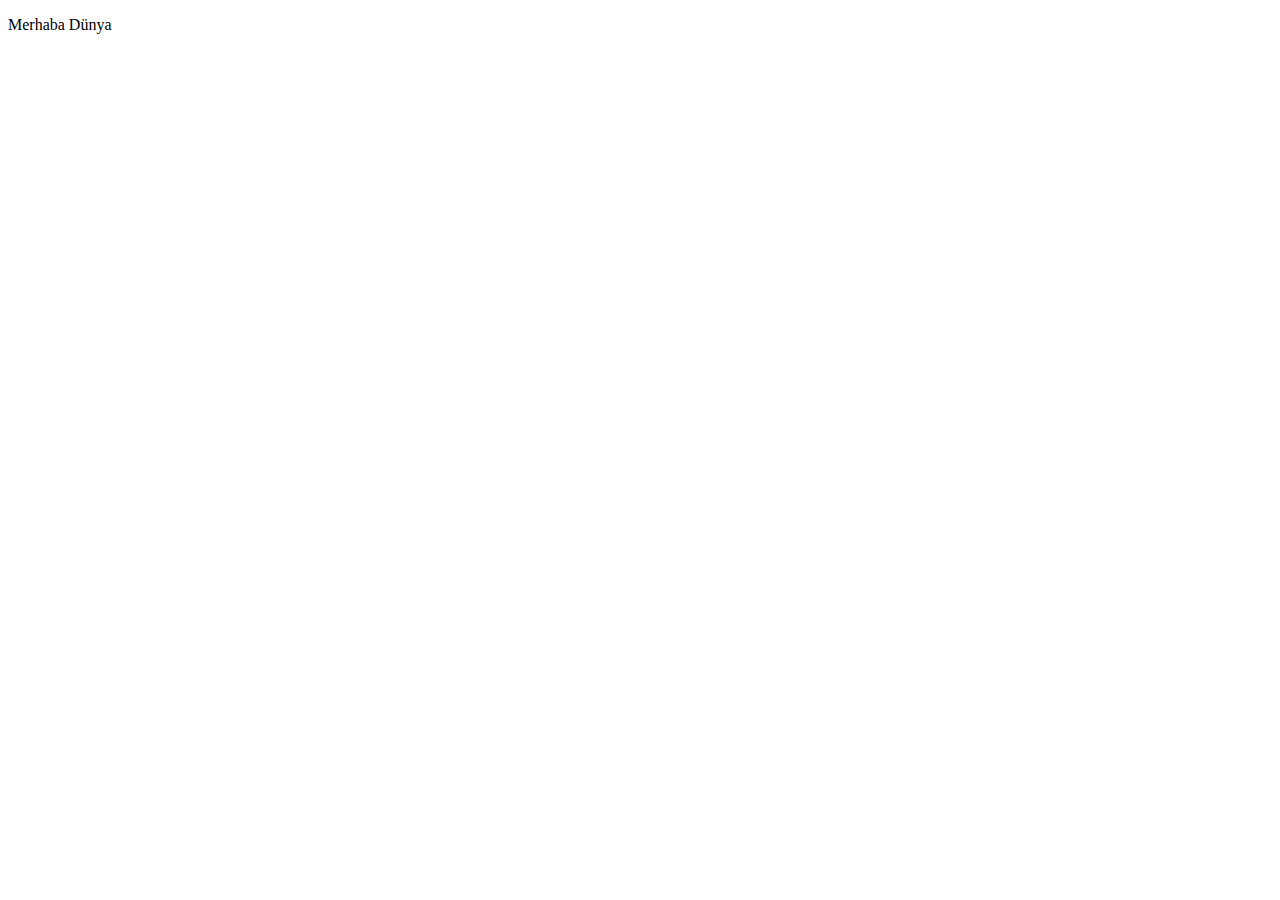
==== index.html @ eb0536e0 "Create index.html" ====
<!DOCTYPE html>
<html lang="en">
<head>
    <meta charset="UTF-8">
    <meta http-equiv="X-UA-Compatible" content="IE=edge">
    <meta name="viewport" content="width=device-width, initial-scale=1.0">
    <title>Abdulhamid Kaan Söyler</title>
</head>
<body>

    <p>Merhaba Dünya</p>
    
</body>
</html>
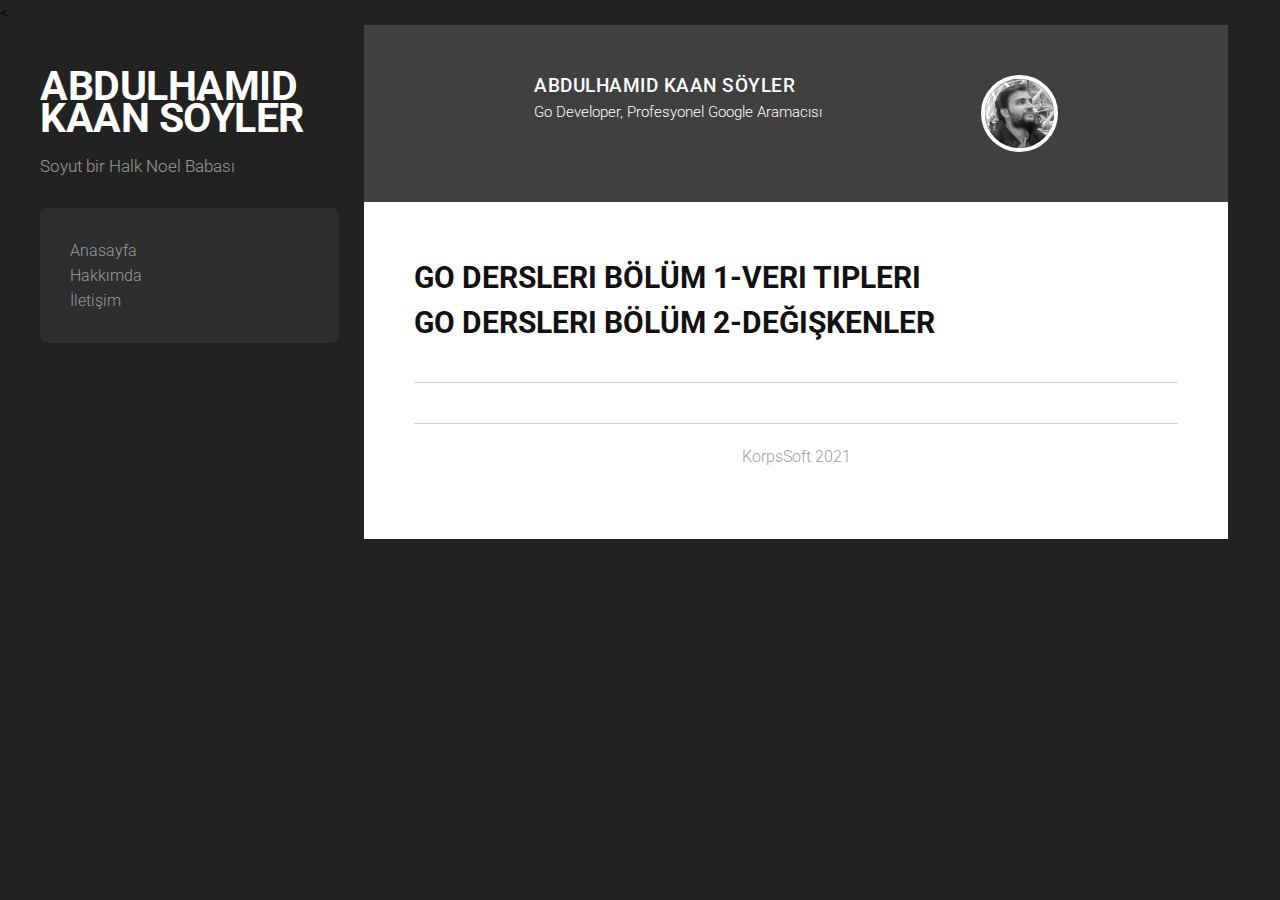
==== commit 267c0ed8: "Kişisel Web Sitesi" ====
--- a/index.html
+++ b/index.html
@@ -1,14 +1,177 @@
 <!DOCTYPE html>
-<html lang="en">
+<html dir='ltr' xmlns='http://www.w3.org/1999/xhtml' xmlns:b='http://www.google.com/2005/gml/b' xmlns:data='http://www.google.com/2005/gml/data' xmlns:expr='http://www.google.com/2005/gml/expr'>
+
+<<meta http-equiv="content-type" content="text/html;charset=UTF-8" />
 <head>
-    <meta charset="UTF-8">
-    <meta http-equiv="X-UA-Compatible" content="IE=edge">
-    <meta name="viewport" content="width=device-width, initial-scale=1.0">
-    <title>Abdulhamid Kaan Söyler</title>
+
+<meta content='width=device-width, initial-scale=1.0' name='viewport'/>
+<script type='text/javascript'>
+//<![CDATA[
+var curl = window.location.href;if (curl.indexOf('m=1') != -1) {curl = curl.replace('m=1', 'm=0');window.location.href = curl;}
+//]]></script>
+<link href='https://fonts.googleapis.com/css?family=Roboto:300,300i,400,400i,500,500i,700,700i' rel='stylesheet'/>
+<link href='../maxcdn.bootstrapcdn.com/font-awesome/4.5.0/css/font-awesome.min.css' rel='stylesheet'/>
+<meta content='text/html; charset=UTF-8' http-equiv='Content-Type'/>
+
+<link href='favicon.ico' rel='icon' type='image/x-icon'/>
+<link href='index.html' rel='canonical'/>
+
+<link rel="shortcut icon" href="favicon.ico" />
+
+
+<meta content='http://isimpletheme.blogspot.com/' property='og:url'/>
+<meta content='iSimple' property='og:title'/>
+<meta content='Just another Blogger Magazine Template For Your Website' property='og:description'/>
+
+<title>Abdulhamid Kaan Söyler</title>
+<link rel="stylesheet" type="text/css" href="css/main.css" />
+<script src='../ajax.googleapis.com/ajax/libs/jquery/1.10.2/jquery.min.js' type='text/javascript'></script>
+
+
+
+
 </head>
-<body>
+<body class='index'>
+<div id='margin-1200'>
+<!--Layout-->
+<div class='blog-layout'>
+<!--Sidebar-->
+<div id='rsidebar-wrapper'>
+<div class='header section' id='header'><div class='widget Header' data-version='1' id='Header1'>
+<div id='header-inner'>
+<div class='titlewrapper'>
+<h1 class='title'>
+<a href='index.html'>Abdulhamid Kaan Söyler</a>
+</h1>
+</div>
+<div class='descriptionwrapper'>
+<p class='description'><span>Soyut bir Halk Noel Babası</span></p>
+</div>
+</div>
+</div><div class='widget BlogSearch' data-version='1' id='BlogSearch1'>
 
-    <p>Merhaba Dünya</p>
-    
+<div class='clear'></div>
+</div><div class='widget LinkList' data-version='1' id='LinkList1'>
+<h2>Menu</h2>
+<div class='widget-content'>
+<ul>
+<li><a href='#'>Anasayfa</a></li>
+<li><a href='#'>Hakkımda </a></li>
+<li><a href='#'>İletişim</a></li>
+</ul>
+
+</div>
+</div></div>
+<div class='sidebar section' id='sidebarright'><div class='widget Feed' data-version='1' id='Feed1'>
+
+<div class='widget-content' id='Feed1_feedItemListDisplay'>
+
+</div>
+<div class='clear'></div>
+</div>
+
+</div>
+</div>
+<div class='mobile-header'>
+<div class='site-name'><a href='index.html'>Abdulhamid Kaan Söyler</a></div>
+<div class='menu-btn'><i aria-hidden='true' class='fa fa-bars'></i></div>
+</div>
+<!--Main-->
+<div id='main-wrapper'>
+<div class='main-top section' id='main-top'><div class='widget Profile' data-version='1' id='Profile1'>
+<h2>
+About Me
+</h2>
+<div class='widget-content'>
+<a href='https://www.blogger.com/profile/11342359649571251359'>
+<img alt='My photo' class='profile-img' height='80' src='img/profile.jpeg' width='80'/>
+</a>
+<dl class='profile-datablock'>
+<dt class='profile-data'>
+<a class='profile-name-link g-profile' href='img/profile.jpeg' rel='author' style='background-image: url(img/profile.jpeg);'>
+Abdulhamid Kaan Söyler
+</a>
+</dt>
+<dd class='profile-textblock'>
+Go Developer, Profesyonel Google Aramacısı
+</dd>
+</dl>
+
+<div class='clear'></div>
+</div>
+</div></div>
+<div class='main section' id='main'><div class='widget Blog' data-version='1' id='Blog1'>
+<div class='blog-posts hfeed'>
+<!--Can't find substitution for tag [defaultAdStart]-->
+
+          <div class="date-outer">
+        
+<h2 class='date-header'><span>26 Aralık 2021</span></h2>
+
+          <div class="date-posts">
+        
+
+<!--KONULAR -->
+<div class='post-outer'>
+<div class='wrapfullpost'>
+<div class='post hentry'>
+<a name='7959895641022766897'></a>
+<div class='post-header-line-1'></div>
+<div class='post-body entry-content' id='post-body-7959895641022766897' itemprop='articleBody'>
+<div class='post-home'>
+<div class='post-info'>
+<div class='ininfo'>
+<h2 class='post-title entry-title' itemprop='name'>
+<a href='sayfalar/go-degiskenler.html'>
+Go Dersleri Bölüm 1-Veri Tipleri
+</a>
+</h2>
+</div>
+</div>
+</div>
+
+
+<div class='post-home'>
+<div class='post-info'>
+<div class='ininfo'>
+<h2 class='post-title entry-title' itemprop='name'>
+<a href='sayfalar/go-degiskenler.html'>
+Go Dersleri Bölüm 2-Değişkenler
+</a>
+</h2>
+
+
+
+</div>
+</div>
+</div>
+<div class='post-footer'>
+<div class='post-footer-line post-footer-line-'></div>
+<div class='post-footer-line post-footer-line-2'></div>
+<div class='post-footer-line post-footer-line-3'>
+</div>
+</div>
+</div>
+</div>
+</div>
+
+</div></div>
+          
+
+        
+
+
+
+<div class='copyrights'><a href='http://www.korpssoft.com/'>KorpsSoft 2021</a></div>
+</div>
+</div></div>
+
+
+
+
+
+
 </body>
+
+
 </html>--- a/css/main.css
+++ b/css/main.css
@@ -0,0 +1,1276 @@
+body#layout {
+}
+body#layout div#rsidebar-wrapper {
+width: 355px;
+}
+body#layout #main-wrapper {
+width: 750px;
+float: left;
+margin: 45px 0px 0px 26px;
+}
+body#layout #header {
+width: auto;
+width: 342px;
+}
+body#layout .sidebar{width:342px}
+body#layout ul {
+list-style-type: none;
+list-style: none
+}
+body#layout ul li {
+list-style-type: none;
+list-style: none
+}
+body {
+font-family: 'Roboto', sans-serif;
+font-size: 16px;
+font-weight: 300;
+line-height: 25px;
+position: relative;
+-ms-word-wrap: break-word;
+word-wrap: break-word;
+color: #000;
+background: #222;
+margin: 0;
+padding: 0;
+}
+* {
+-webkit-box-sizing: border-box;
+-moz-box-sizing: border-box;
+box-sizing: border-box;
+}
+.widget .widget-item-control a img {
+width: auto;
+height: auto;
+}
+a:link,
+a:visited {
+color: #E9503E;
+text-decoration: underline;
+outline: none;
+transition: all .3s ease-out;
+}
+a:hover {
+color: #FE7C6D;
+text-decoration: none;
+outline: none;
+transition: all .3s ease-out;
+}
+a img {
+border-width: 0
+}
+#body-wrapper {
+margin: 0px;
+padding: 0px;
+}
+.clearfix:after {
+content: "\0020";
+display: block;
+height: 0;
+clear: both;
+visibility: hidden;
+overflow: hidden
+}
+#container,
+#header,
+#main,
+#main-fullwidth,
+#footer,
+.clearfix {
+display: block
+}
+.clear {
+clear: both
+}
+h1,
+h2,
+h3,
+h4,
+h5,
+h6 {
+font-family: 'Roboto', sans-serif;
+text-transform: uppercase;
+}
+h1 {
+font-size: 40px
+}
+h2 {
+font-size: 30px
+}
+h3 {
+font-size: 20px
+}
+h4 {
+font-size: 16px
+}
+h5 {
+font-size: 14px
+}
+h6 {
+font-size: 12px
+}
+h1 img,
+h2 img,
+h3 img,
+h4 img,
+h5 img,
+h6 img {
+margin: 0
+}
+table {
+margin-bottom: 20px;
+width: 100%
+}
+th {
+font-weight: bold
+}
+thead th {
+background: #c3d9ff
+}
+th,
+td,
+caption {
+padding: 4px 10px 4px 5px
+}
+tr.even td {
+background: #e5ecf9
+}
+tfoot {
+font-style: italic
+}
+caption {
+background: #eee
+}
+li ul,
+li ol {
+margin: 0
+}
+f ul,
+ol {
+margin: 0 20px 20px 0;
+padding-left: 40px
+}
+ul {
+list-style-type: disc
+}
+ol {
+list-style-type: decimal
+}
+dl {
+margin: 0 0 20px 0
+}
+dl dt {
+font-weight: bold
+}
+dd {
+margin-left: 20px
+}
+blockquote {
+border: 1px solid #d2d2d2;
+font-style: italic;
+padding: 20px;
+margin: 20px;
+color: #666;
+background: #f9f9f9;
+}
+pre {
+margin: 20px 0;
+white-space: pre
+}
+pre,
+code,
+tt {
+font: 13px 'andale mono', 'lucida console', monospace;
+line-height: 18px
+}
+#search {
+overflow: hidden;
+}
+#crosscol-wrapper {
+display: none;
+}
+.PopularPosts .item-title {
+font-weight: bold;
+padding-bottom: 0.2em;
+}
+.PopularPosts .widget-content ul li {
+padding: 0.7em 0;
+background: none
+}
+.widget-container {
+list-style-type: none;
+list-style: none;
+margin: 0 0 15px 0;
+padding: 0;
+color: #374142;
+font-size: 13px
+}
+/*=====================================
+= Header
+=====================================*/
+.header .LinkList h2 {
+display: none;
+}
+.header .LinkList li {
+display: block;
+margin: 0;
+padding: 0;
+}
+.header .LinkList ul {
+margin: 0;
+padding: 0;
+}
+.header .LinkList {
+margin: 30px 0;
+padding: 30px;
+border-radius: 8px;
+background: #2e2e2e;
+}
+.header .LinkList a {
+color: #9c9c9c;
+text-decoration: none;
+}
+#header-inner {
+background-position: center;
+margin-left: auto;
+margin-right: auto
+}
+#header {
+margin: 0;
+float: left;
+overflow: hidden;
+width: 100%;
+}
+#header h1 {
+color: #374142;
+margin: 0 0px 0;
+padding: 0px 0px 0px 0px;
+font-weight: bold;
+font-size: 41px;
+letter-spacing: -.5px;
+line-height: 32px;
+}
+#header .description {
+padding-left: 0px;
+color: #9c9c9c;
+line-height: 24px;
+font-size: 17px;
+margin: 20px 0px;
+}
+#header h1 a,
+#header h1 a:visited {
+color: #fff;
+text-decoration: none
+}
+#margin-1200 {
+width: 1200px;
+margin: auto;
+}
+.blog-layout {
+float: left;
+width: 100%;
+}
+#main-wrapper {
+width: 72%;
+float: left;
+margin: 0px;
+word-wrap: break-word;
+overflow: hidden;
+}
+#rsidebar-wrapper {
+width: 27%;
+float: left;
+margin: 45px 0px 0px 0px;
+padding: 0px 25px 0px 0px;
+word-wrap: break-word;
+overflow: hidden;
+}
+#rsidebar-wrapper a:hover {
+color: #fff;
+}
+.menu-btn {
+color: #fff;
+cursor: pointer;
+float: right;
+right: 13px;
+position: relative;
+top: 0;
+margin-top: -37px;
+}
+.mobile-header {
+float: left;
+width: 100%;
+position: fixed;
+background: #111;
+z-index: 1;
+display: none;
+}
+.mobile-header div {
+display: inline-block;
+}
+.site-name {
+text-align: center;
+width: 100%;
+padding: 11px;
+}
+.site-name a {
+color: #fff;
+font-weight: bold;
+text-decoration: none;
+font-size: 28px;
+text-transform: uppercase;
+}
+.main-top {
+background: #404040;
+padding: 50px 170px;
+width: 100%;
+float: left;
+}
+.main-top h2 {
+font-size: 18px;
+color: #fff;
+margin: 0 0 10px 0;
+display: none!important;
+}
+.main-top .profile-datablock {
+float: left;
+width: 76%;
+color: #fff;
+font-size: 15px;
+line-height: 22px;
+margin: 0;
+}
+.main-top .Profile a.profile-name-link {
+background-image: none!important;
+padding: 0;
+text-decoration: none;
+color: #fff;
+font-weight: 500;
+font-size: 19px;
+letter-spacing: .5px;
+text-transform: uppercase;
+}
+.main-top .profile-textblock {
+margin: 3px 0px 10px 0px;
+}
+.main-top .Profile img {
+float: right;
+border-radius: 50%;
+width: 77px;
+height: 77px;
+border: 4px solid #fff;
+}
+.main-top .Profile a.profile-link {
+color: #9c9c9c;
+text-decoration: none;
+}
+.main {
+float: left;
+width: 100%;
+background: #fff;
+padding: 50px;
+}
+h2.date-header {
+margin: 1.5em 0 .5em;
+display: none;
+}
+/*=====================================
+= Sidebar
+=====================================*/
+.sidebar {
+margin: 0 0 10px 0;
+font-size: 13px;
+color: #374142;
+float: left;
+width: 100%;
+}
+.sidebar a:hover {} .sidebar .widget a {
+font-weight: 300;
+text-decoration: none;
+color: #9c9c9c;
+line-height: 24px;
+font-size: 17px;
+}
+.sidebar h2 {
+margin: 10px 0 10px 0;
+padding: 0;
+color: #FFF;
+font-size: 18px;
+line-height: 16px;
+font-weight: 500;
+text-decoration: none;
+text-transform: uppercase;
+}
+.sidebar ul {
+list-style-type: none;
+list-style: none;
+margin: 0px;
+padding: 0px;
+}
+.sidebar ul li {
+padding: 0 0 9px 0;
+margin: 0 0 8px 0;
+}
+.sidebar .widget {
+margin: 0 0 40px 0;
+padding: 0;
+color: #9c9c9c;
+line-height: 24px;
+font-size: 17px;
+}
+.main .widget {
+margin: 0 0 5px;
+padding: 0 0 2px
+}
+.main .Blog {
+border-bottom-width: 0
+}
+#navbar-iframe {
+height: 0;
+visibility: hidden;
+display: none;
+}
+/*=====================================
+= Posts
+=====================================*/
+.post-thumb {
+line-height: 0;
+position: relative;
+overflow: hidden;
+float: right;
+width: 100%;
+margin: 20px 0px;
+}
+.post-thumb a {
+display: block;
+width: 100%;
+overflow: hidden;
+height: 355px;
+}
+.post-thumb img:hover {
+transform: scale(1.2);
+}
+.post-thumb img {
+transition: all .3s ease-out;
+width: 100%;
+}
+.post h2 {
+margin: 10px 0px 13px 0px;
+}
+.post h2 a {
+color: #111;
+text-decoration: none;
+line-height: 32px;
+}
+.post h2 a:hover {
+color: #404040;
+}
+.post-outer {
+border-bottom: 1px solid #d2d2d2;
+margin-bottom: 40px;
+padding-bottom: 30px;
+float: left;
+width: 100%;
+font-weight: normal;
+}
+.postmeta-primary a {
+color: #a3a3a3;
+text-decoration: none;
+}
+.postmeta-primary {
+color: #a3a3a3;
+}
+.post-thumb img {
+width: 100%;
+height: auto;
+}
+.PopularPosts img {
+width: 120px;
+}
+.PopularPosts .item-snippet {
+height: 50px;
+overflow: hidden;
+}
+.sidebar .PopularPosts a {
+font-weight: 400;
+color: #fff;
+}
+.BlogSearch tbody {
+background: #404040;
+}
+input.gsc-input {
+background: none;
+border: 0;
+padding: 14px;
+color: #fff;
+}
+td.gsc-search-button {
+padding: 0;
+}
+table.gsc-search-box td.gsc-input {
+padding: 0;
+}
+input.gsc-search-button {
+font-family: 'FontAwesome', sans-serif!important;
+font-size: 15px;
+font-weight: 600;
+line-height: 28px;
+position: absolute;
+top: 0;
+right: 0;
+display: inline-block;
+padding: 8px 21px 7px 20px;
+color: #c7c7c7;
+border: 0!important;
+background: none;
+}
+td.gsc-search-button {
+position: relative;
+}
+.Label a {
+font-weight: 300;
+font-size: 16px;
+}
+.sidebar .Label a {
+font-weight: 300;
+color: #9c9c9c;
+line-height: 24px;
+font-size: 17px;
+}
+.sidebar .Label li {
+margin: 0;
+padding: 0;
+}
+a.read-more {
+float: right;
+color: #a3a3a3;
+text-decoration: none;
+border: 1px solid #d2d2d2;
+padding: 9px;
+font-weight: normal;
+margin: 25px 0px 0px 0px;
+}
+a.read-more:hover {
+background: #222;
+color: #9c9c9c;
+}
+.feed-links {
+display: none;
+}
+#blog-pager {
+margin: 1em 0;
+text-align: center;
+overflow: hidden;
+float: left;
+width: 100%;
+}
+.post-home h1 {
+margin: 0px 0px 17px 0px;
+line-height: 46px;
+}
+.item .post-home .post-info {
+margin-bottom: 30px;
+border-bottom: 1px solid #d2d2d2;
+padding-bottom: 35px;
+}
+.post-outer img {
+max-width: 100%;
+height: auto;
+}
+.separator a {
+margin: auto!important;
+}
+/*=====================================
+= Related Posts
+=====================================*/
+#related-posts {
+float: left;
+width: 100%;
+margin-top: 30px;
+}
+#related-posts li {
+height: 450px;
+overflow: hidden;
+position: relative;
+display: block;
+width: 31.55555%;
+float: left;
+border: 0;
+margin-right: 2%;
+}
+#related-posts li:last-child {
+margin: 0;
+}
+#related-posts a {
+padding: 0!important;
+border: 0;
+width: 100%;
+margin: 0!important;
+bordeR: 0!important;
+}
+#related-posts img {
+width: 100%;
+height: auto!important;
+}
+#related-posts a:last-child {
+margin: 0;
+}
+#related-posts h3 a {
+color: #fff;
+}
+#related-posts h3 {
+font-size: 18px;
+line-height: 25px;
+text-decoration: none;
+transition: all 0.5s ease;
+color: #111;
+float: left;
+width: 100%;
+margin: 5px 0px;
+font-weight: 500;
+}
+#related-posts .overlay-bg {
+opacity: 0;
+}
+#related-posts li:hover .overlay-bg {
+opacity: 1;
+}
+#related-posts h2 {
+font-size: 24px;
+color: #1c2220;
+font-weight: bold;
+float: left;
+width: 100%;
+line-height: 32px;
+}
+.recent-details {} .related-meta span {
+margin-right: 4px;
+}
+.related-meta {
+color: #000 !important;
+font-size: 11px;
+text-transform: uppercase;
+font-weight: bold;
+}
+.recent-content {
+float: left;
+color: #111;
+font-weight: 400;
+font-size: 15px;
+}
+/*=====================================
+= Comments
+=====================================*/
+#comments {
+float: left;
+width: 100%;
+}
+.comment-hold {
+margin: 0px 0px 80px 0px;
+}
+#comments h3 {
+font-size: 25px;
+font-weight: 600;
+letter-spacing: .5px;
+color: #111;
+margin: 10px 0px 30px 0px;
+text-align: left;
+text-transform: uppercase;
+line-height: 23px;
+float: left;
+width: 100%;
+}
+.comment-body-author {
+background: #FFFFFF;
+color: #008000;
+border: 1px dotted #008000;
+margin: 0;
+padding: 0 0 0 10px;
+}
+img.comment_emo {
+width: 20px;
+vertical-align: middle;
+}
+.comment_service a {
+text-decoration: none;
+}
+.comment_share {
+color: #999999;
+cursor: pointer;
+font-size: 10px;
+line-height: 1.5em;
+max-width: 100%;
+font-weight: normal;
+padding-left: 5px;
+}
+#comment_rep a:hover {
+text-decoration: none;
+color: #464646!important;
+}
+.comment_avatar {
+height: 48px;
+width: 48px;
+background: #F0F0F0 url(../2.bp.blogspot.com/-KjVxDap0Bzs/Uc7Jfm_9VWI/AAAAAAAAEqs/jD56hYNIm88/s48/anon48.gif) no-repeat center center;
+float: left;
+margin-right: 10px;
+-webkit-border-radius: 6px;
+-moz-border-radius: 6px;
+border-radius: 50px;
+overflow: hidden;
+}
+.comment_name {
+color: #444;
+font-size: 18px;
+font-weight: normal;
+line-height: 19.5px;
+max-width: 100%;
+text-decoration: none;
+margin-top: 5px;
+text-transform: uppercase
+}
+.comment-menu {
+float: right;
+list-style: none;
+width: 0px;
+height: 0;
+}
+.comment_name a {
+text-transform: capitalize;
+color: #111;
+text-decoration: none;
+font-size: 17px;
+font-weight: 600;
+letter-spacing: -0.025em;
+line-height: 23px;
+font-family: "Roboto", "Arial", sans-serif;
+}
+.comment_name a:hover {
+color: #0088b2;
+text-decoration: none;
+}
+.comment_body p {
+font-size: 14px;
+line-height: 22px;
+margin: 0 0px 10px 0;
+}
+.comment_body {
+margin-top: 10px;
+margin-bottom: 20px;
+border: 1px solid #d2d2d2;
+padding: 20px 20px;
+position: relative;
+}
+.comment_date {
+color: #999;
+font-size: 13px;
+line-height: 25px;
+cursor: pointer;
+font-weight: normal;
+}
+#comments .separate {
+color: #cccccc;
+font-size: 15px;
+line-height: 40px;
+padding-left: 5px;
+padding-right: 5px;
+line-height: 10px;
+t: 15px;
+}
+#comments .author-mark {
+background: #d2d2d2;
+color: white;
+-webkit-border-radius: 4px;
+-moz-border-radius: 4px;
+border-radius: 4px;
+padding: 2px 6px 2px 6px;
+font-size: 15px;
+line-height: 15px;
+}
+.comment-share {
+display: inline;
+}
+.comment-share li {
+display: inline;
+}
+.comment-share li.button a {
+background: #555;
+color: white;
+padding: 0 5px 2px 5px;
+-webkit-border-radius: 4px;
+-moz-border-radius: 4px;
+border-radius: 4px;
+display: none;
+}
+.comment-share li.button:hover a {
+background: #000;
+}
+#comment_rep {
+margin-top: -27px;
+float: right;
+}
+.comment_child .comment_body {
+margin-top: 10px;
+margin-bottom: 30px;
+}
+.comment_child .comment_wrap {
+padding-left: 40px
+}
+a.comment_reply {
+cursor: pointer;
+font-size: 13px;
+line-height: 1.5em;
+max-width: 100%;
+background: #e1e1e2;
+font-weight: 400;
+padding: 2px 10px;
+color: #767676;
+float: right;
+position: absolute;
+right: 0;
+text-transform: uppercase;
+bottom: 0;
+text-decoration: none;
+}
+.comment_admin .avatar-image-container {} .unneeded-paging-control {
+display: none;
+}
+.comment-form {
+max-width: 100%;
+!important;
+margin-top: -15px !important
+}
+#comment-editor {
+width: 101%!important
+}
+.comment_reply_form .comment-form {
+width: 100%;
+}
+.comment_youtube {
+max-width: 100%!important;
+width: 400px;
+height: 225px;
+display: block;
+padding-top: 10px;
+padding-bottom: 10px;
+}
+#respond {
+overflow: hidden;
+padding-left: 10px;
+clear: both;
+}
+.comment_avatar * {
+max-width: 1000%!important;
+display: block;
+max-height: 1000%!important;
+width: 48px!important;
+height: 48px!important;
+-webkit-border-radius: 6px;
+-moz-border-radius: 6px;
+border-radius: 50px;
+margin-right: 10px;
+}
+.comment_child .comment_avatar,
+.comment_child .comment_avatar * {
+width: 40px!important;
+height: 40px!important;
+float: left;
+margin-right: 10px;
+}
+.comment_form a {
+color: #2f6986;
+text-decoration: none;
+}
+.comment_form a:hover {
+color: #2f6986;
+text-decoration: underline;
+}
+.comment_author_flag {
+display: none
+}
+.comment_admin .comment_author_flag {
+display: inline;
+background: #c9c9c9;
+font-size: 13px;
+font-weight: normal;
+padding: 2px 6px;
+margin-left: 8px;
+color: #fff;
+border-radius: 4px;
+text-transform: uppercase;
+letter-spacing: .1em
+}
+.comment-delete img {
+float: right;
+margin-left: 10px;
+position: absolute;
+margin-top: 7px;
+}
+#comment-editor {
+width: 100% !important;
+background: transparent url('[data-uri]') no-repeat 50% 30%
+}
+.comment-form {
+max-width: 100%;
+!important;
+margin-top: 25px !important
+}
+.comment_arrow {
+display: block;
+width: 18px;
+height: 9px;
+background: url(../4.bp.blogspot.com/-_VlXxLi-qDE/UjAI-0V0uhI/AAAAAAAAFXs/RN-kNnRHAqc/s1600/comment-arrow2.png) no-repeat;
+position: absolute;
+margin-top: -29px;
+margin-left: -5px;
+}
+.comment_emo_list .item {
+float: left;
+width: 40px;
+text-align: center;
+height: 40px;
+margin: 10px 10px 0 0;
+}
+.comment_emo_list span {
+display: block;
+font-weight: bold;
+font-size: 11px;
+letter-spacing: 1px;
+}
+.comment_youtube {
+max-width: 100%!important;
+width: 400px;
+height: 225px;
+display: block;
+}
+.comment_img {
+max-width: 100%!important
+}
+iframe {
+border: none;
+overflow: hidden
+}
+/*=====================================
+= Don Share
+=====================================*/
+.item .don-share .don-share-total .don-count {
+font-size: 42px;
+text-align: center;
+font-weight: 600;
+color: #c1272d;
+border-right: 1px solid #d2d2d2;
+padding: 0px 25px;
+margin-right: 20px;
+margin-bottom: 0;
+}
+.item .don-share .don-share-total .don-count:after {
+line-height: 12px;
+color: #9c9c9c;
+font-weight: 300;
+font-size: 12px;
+text-transform: capitalize;
+content: "Share";
+}
+.item .don-btn {
+width: 178px;
+background-image: none;
+box-shadow: none;
+margin: 11px 0px;
+}
+.item .don-share i {
+border: 0;
+text-align: center;
+width: auto;
+margin: -7px 0;
+font-size: 16px;
+margin-right: 8px;
+}
+.item .don-btn {
+width: auto;
+}
+.item .don-share .don-share-total:after {
+display: none;
+}
+.item .don-share .don-share-total {
+line-height: 45px;
+margin: 0;
+}
+.item .don-share [class*=' don-share-'],
+.item .don-share [class^=don-share-] {
+margin: 0px 10px 0px 0;
+}
+.item .don-share {
+margin: 40px 0px 15px 0;
+border-bottom: 1px solid #d2d2d2;
+border-top: 1px solid #d2d2d2;
+padding: 15px 0px;
+}
+/*=====================================
+= Status Msg
+=====================================*/
+.status-msg-body {
+text-align: center;
+font-size: 16px;
+text-transform: uppercase;
+color: #868686;
+font-weight: 300;
+line-height: 17px;
+justify-content: center;
+/* align horizontal */
+align-items: center;
+/* align vertical */
+}
+.status-msg-wrap {
+width: 100%;
+text-align: left;
+margin-bottom: 46px;
+padding-bottom: 10px;
+height: 48px;
+vertical-align: middle;
+}
+.status-msg-border {
+border: none;
+}
+.status-msg-body a {
+display: none;
+}
+.status-msg-body {
+background: transparent;
+float: left;
+border-bottom: 1px solid #d2d2d2;
+}
+.status-msg-body b {
+color: #111111;
+padding: 5px;
+font-size: 16px;
+font-weight: 600;
+text-transform: uppercase;
+padding: 0;
+margin: 10px;
+line-height: 30px;
+}
+.status-msg-bg {
+background: none;
+float: left;
+width: 100%;
+height: auto;
+}
+/*=====================================
+= Page Navigation
+=====================================*/
+.showpageOf {
+float: left;
+}
+.showpageArea {
+font-size: 20px;
+font-weight: 300;
+float: right;
+width: 100%;
+text-align: right;
+padding: 20px 20px 20px 20px;
+}
+#blog-pager .showpageArea span a {
+font-size: 20px;
+font-weight: 300;
+color: #111;
+text-decoration: none;
+}
+.showpagePoint {
+font-weight: bold;
+}
+.showpageArea span {
+margin: 0 8px;
+}
+.static_page .post h1 a {
+color: #111;
+font-size: 50px;
+width: 100%;
+text-align: center;
+margin: 60px 0px 0px 0px;
+line-height: 57px;
+text-decoration: none;
+text-align: center;
+width: 100%;
+float: left;
+font-weight: 600;
+}
+.static_page .post h1 {
+margin: 0;
+}
+.copyrights {
+float: left;
+color: #111;
+width: 100%;
+text-align: center;
+padding: 20px 0px;
+background: #fff;
+border-top: 1px solid #d2d2d2;
+}
+.copyrights a {
+color: #9c9c9c;
+text-decoration: none;
+}
+/*=====================================
+= Error Page
+=====================================*/
+body.error_page {
+background-image: url("../2.bp.blogspot.com/-RyDV8wyTbgc/V7rjCHPvSXI/AAAAAAAAA58/jvor3_qEFFc2Deru_Kr0YcjVb9ktfKRxwCLcB/s1600/overlay.png"), url("../3.bp.blogspot.com/-8g6iGXcFMvA/V7rilV5mq3I/AAAAAAAAA54/Bcwo-ErX2rs4f37BVZFAxYGmNxO79pXTQCLcB/s1600/bg.png");
+background-color: #565656;
+background-size: cover !important;
+}
+.error_page .footer {
+display: none;
+}
+.error_page .site-wrapper {
+background: none;
+}
+#message {
+max-width: 491px;
+min-height: 300px;
+margin: 0 auto;
+margin-top: 40px;
+margin-bottom: 200px;
+}
+#message p:first-child {
+font-size: 90px;
+font-weight: 700;
+line-height: 89px;
+}
+#message p {
+margin: 8px 0;
+font-size: 18px;
+color: #fff;
+float: left;
+}
+#message p a {
+color: #fff;
+text-decoration: none;
+background: rgba(17, 17, 17, 0.38);
+padding: 7px 18px;
+float: left;
+margin-right: 20px;
+margin-top: 15px;
+border-radius: 20px;
+}
+#message p a:hover {
+background: #111;
+}
+.error_page #main {
+display: none;
+}
+.error_page #rsidebar-wrapper {
+background: #111;
+margin-top: 51px;
+padding-top: 45px;
+padding-left: 33px;
+}
+.error_page .sidebar {
+display: none;
+}
+.static_page .post h1 a {
+color: #111;
+text-decoration: none;
+}
+.static_page .post h1 {
+border-bottom: 1px solid #d2d2d2;
+width: 100%;
+float: left;
+padding-bottom: 39px;
+margin: 0 0px 30px 0px;
+}
+@media screen and (max-width: 1215px) {
+#margin-1200 {
+width: 98%;
+}
+}
+@media screen and (max-width: 1020px) {
+#margin-1200 {
+width: 100%;
+}
+#main-wrapper {
+width: 100%;
+}
+#rsidebar-wrapper {
+position: fixed;
+background: #111;
+margin-top: 0;
+padding-top: 40px;
+padding-left: 28px;
+width: 296px;
+z-index: 10;
+overflow-y: auto;
+max-height: 100%
+}
+#rsidebar-wrapper img {
+max-width: 100%;
+}
+a.read-more {
+float: left;
+}
+.mobile-header {
+display: block;
+}
+#main-wrapper {
+margin-top: 52px;
+}
+.show {
+display: block!important;
+}
+#rsidebar-wrapper {
+display: none;
+}
+}
+/*=====================================
+= Responsive
+=====================================*/
+@media screen and (max-width: 720px) {
+.main-top .profile-datablock {
+width: 75%;
+}
+.main-top {
+padding: 30px 30px;
+}
+.post-thumb a {
+height: auto;
+}
+.main {
+padding: 30px;
+}
+}
+@media screen and (max-width: 420px) {
+.main-top .profile-datablock {
+width: 60%;
+}
+body {
+font-size: 14px;
+}
+.post h2 a,
+.post-home h1 {
+font-size: 24px;
+line-height: 31px;
+}
+#related-posts li {
+width: 100%;
+height: auto;
+margin-bottom: 20px;
+}
+
+pre {
+  counter-reset: line;
+  color: red;
+}
+
+code {
+  counter-increment: line;
+}
+
+code::before {
+  content: counter(line);
+  display: inline-block;
+  width: 1.5em; /* Fixed width */
+  border-right: 1px solid #ddd;
+  padding: 0 .5em;
+  margin-right: .5em;
+  color: #888;
+  -webkit-user-select: none;
+}
+}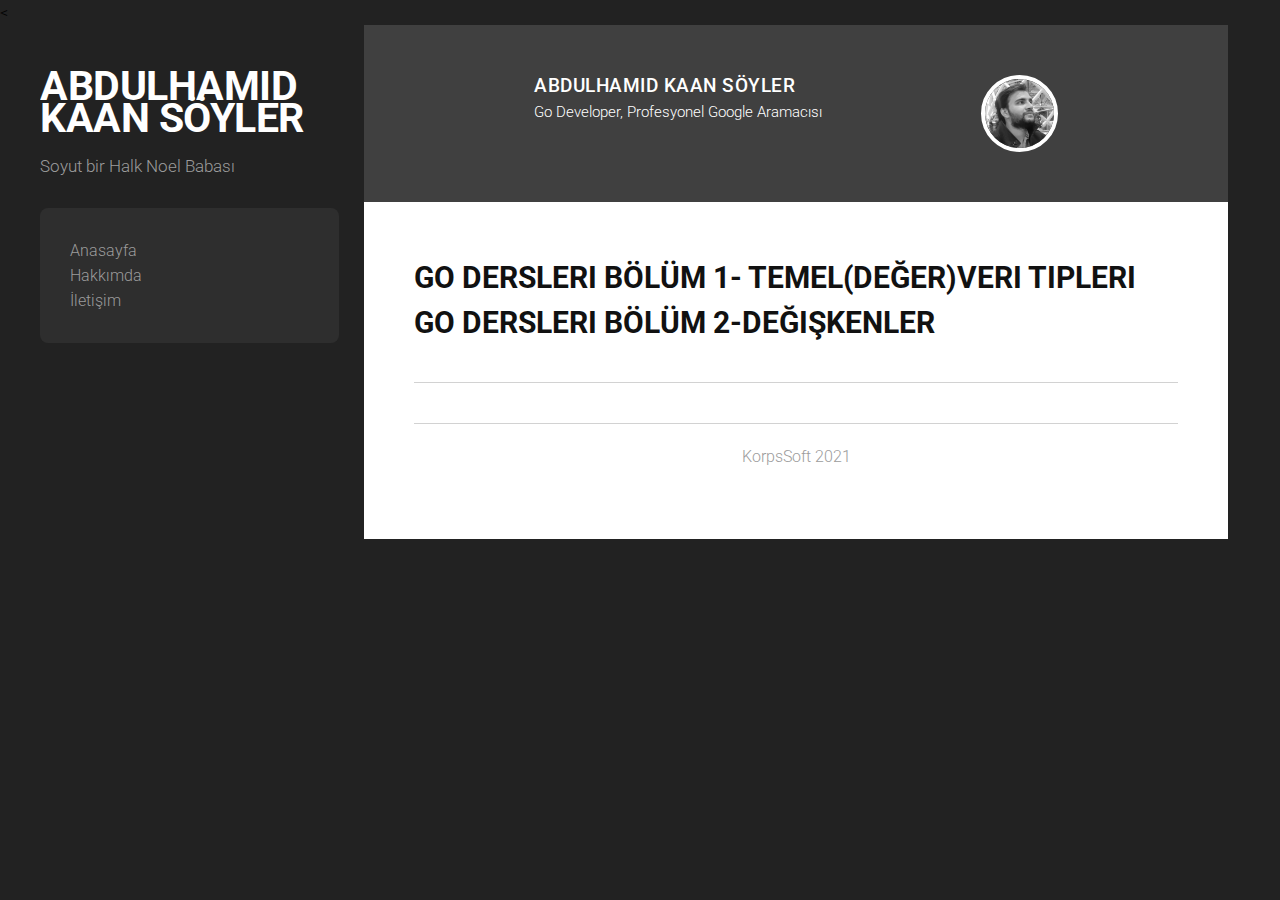
==== commit 7995f644: "Veri Tipleri" ====
--- a/index.html
+++ b/index.html
@@ -122,8 +122,8 @@
 <div class='post-info'>
 <div class='ininfo'>
 <h2 class='post-title entry-title' itemprop='name'>
-<a href='sayfalar/go-degiskenler.html'>
-Go Dersleri Bölüm 1-Veri Tipleri
+<a href='sayfalar/go-veritipleri.html'>
+Go Dersleri Bölüm 1- Temel(Değer)Veri Tipleri
 </a>
 </h2>
 </div>
